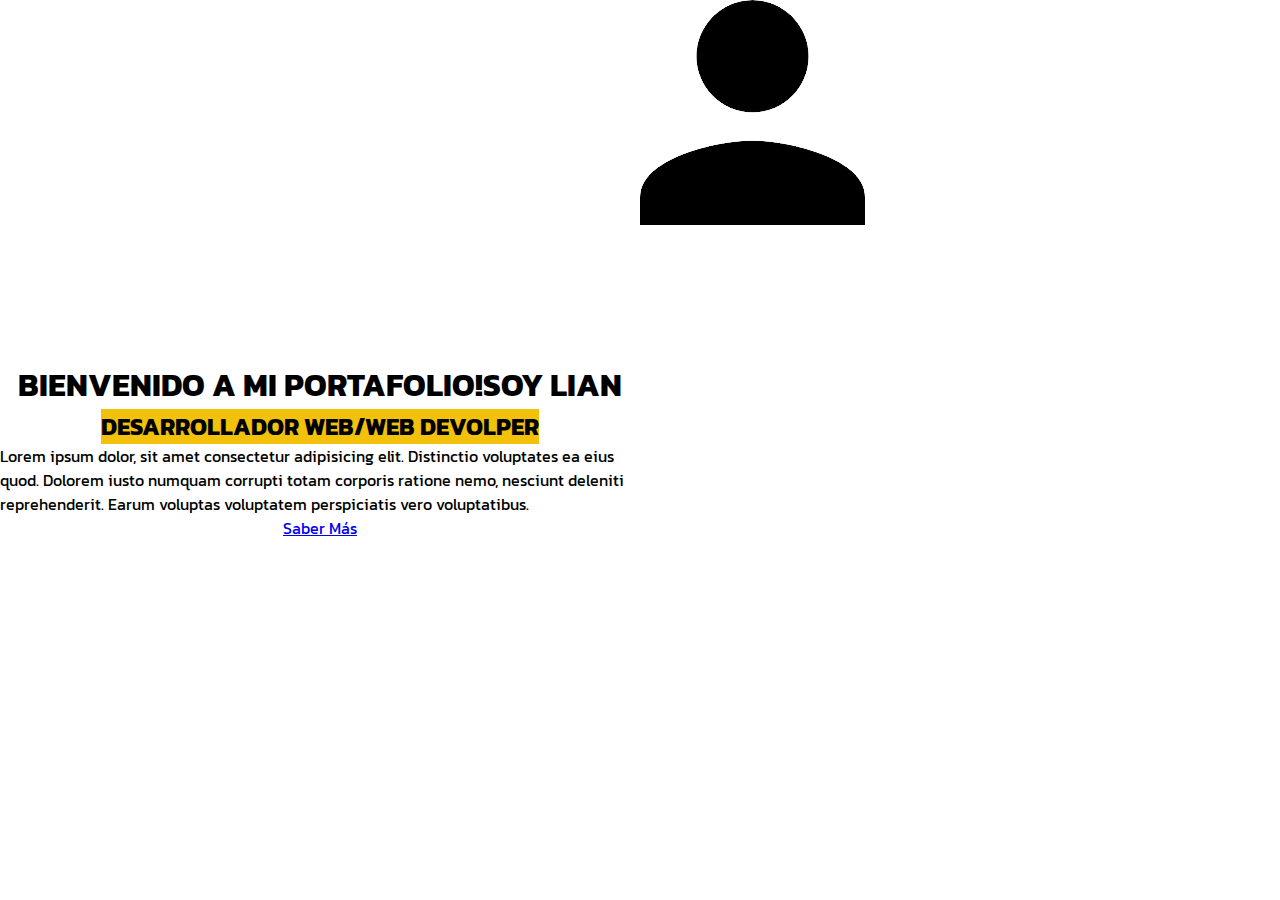
==== index.html @ cce93782 "Paso mi proyecto a sass" ====
<!DOCTYPE html>
<html lang="es">
<head>
    <meta charset="UTF-8">
    <meta http-equiv="X-UA-Compatible" content="IE=edge">
    <meta name="viewport" content="width=device-width, initial-scale=1.0">
    <title>Portafolio Lian Galera</title>
    <!-- CSS -->
    <link rel="stylesheet" href="css/main.css">
</head>
<body>
    <div class="container">
        <main>
            <h1>BIENVENIDO A MI PORTAFOLIO!SOY <span>LIAN</span></h1>
            <div><h2>DESARROLLADOR WEB/WEB DEVOLPER</h2></div>
            <p>Lorem ipsum dolor, sit amet consectetur adipisicing elit. Distinctio voluptates ea eius quod. Dolorem iusto numquam corrupti totam corporis ratione nemo, nesciunt deleniti reprehenderit. Earum voluptas voluptatem perspiciatis vero voluptatibus.</p>
            <div class="button"><a href="pages/aboutMe.html">Saber Más</a></div>
        </main>
        <aside>
            <img src="img/perfil.png" alt="">
        </aside>
    </div>
    
</body>
</html>
---- css/main.css ----
@import url("https://fonts.googleapis.com/css2?family=Kanit:wght@100;200;300;400;600&display=swap");
/* Kenia Font */
@import url("https://cdn.jsdelivr.net/npm/bootstrap-icons@1.9.1/font/bootstrap-icons.css");
/* Bootstrap Icons */
* {
  margin: 0;
  font-family: "Kanit", sans-serif;
}

/*Home*/
.container {
  display: grid;
  grid-template-columns: repeat(auto-fit, minmax(350px, 1fr));
  height: 100vh;
}
.container main {
  display: flex;
  flex-direction: column;
  justify-content: center;
  align-items: center;
}
.container main img {
  width: 100%;
}
.container main h2 {
  background-color: #F1C10C;
}

/*# sourceMappingURL=main.css.map */
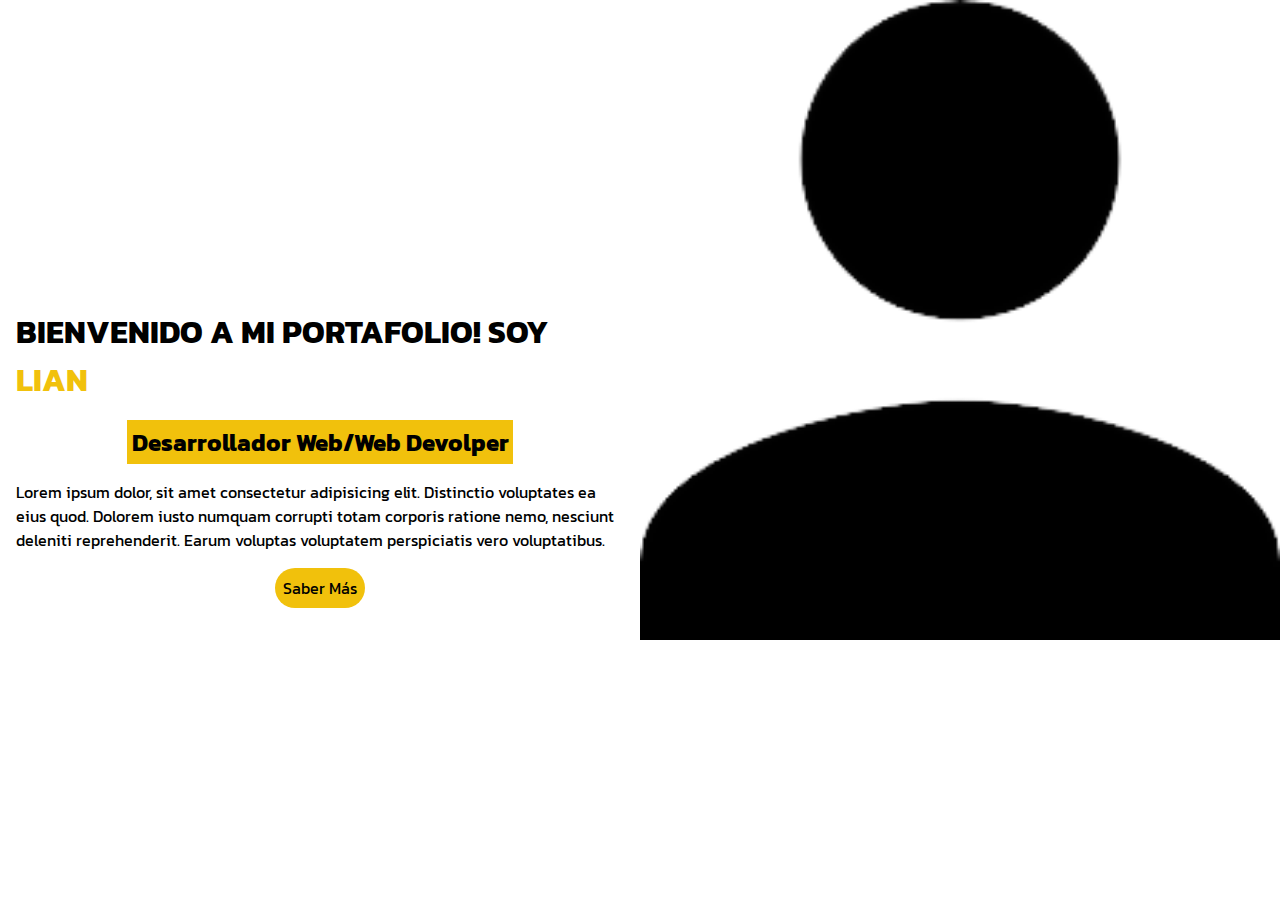
==== commit a6cb8752: "Termine el index y empece el nav de la segunda pagina" ====
--- a/index.html
+++ b/index.html
@@ -11,8 +11,8 @@
 <body>
     <div class="container">
         <main>
-            <h1>BIENVENIDO A MI PORTAFOLIO!SOY <span>LIAN</span></h1>
-            <div><h2>DESARROLLADOR WEB/WEB DEVOLPER</h2></div>
+            <h1>BIENVENIDO A MI PORTAFOLIO! SOY <span>LIAN</span></h1>
+            <div><h2>Desarrollador Web/Web Devolper</h2></div>
             <p>Lorem ipsum dolor, sit amet consectetur adipisicing elit. Distinctio voluptates ea eius quod. Dolorem iusto numquam corrupti totam corporis ratione nemo, nesciunt deleniti reprehenderit. Earum voluptas voluptatem perspiciatis vero voluptatibus.</p>
             <div class="button"><a href="pages/aboutMe.html">Saber Más</a></div>
         </main>
--- a/css/main.css
+++ b/css/main.css
@@ -2,6 +2,32 @@
 /* Kenia Font */
 @import url("https://cdn.jsdelivr.net/npm/bootstrap-icons@1.9.1/font/bootstrap-icons.css");
 /* Bootstrap Icons */
+/*Nav*/
+.containerAM {
+  display: grid;
+  grid-template-columns: repeat(6, 1fr);
+}
+.containerAM nav {
+  height: 100vh;
+  background-color: #F1C10C;
+  grid-column: 1/1;
+}
+.containerAM nav ul {
+  list-style: none;
+}
+.containerAM nav ul li a {
+  text-decoration: none;
+  color: black;
+}
+.containerAM .aboutMe {
+  grid-column: 2/7;
+}
+
+@media screen and (max-width: 900px) {
+  nav {
+    display: none;
+  }
+}
 * {
   margin: 0;
   font-family: "Kanit", sans-serif;
@@ -19,11 +45,35 @@
   justify-content: center;
   align-items: center;
 }
-.container main img {
-  width: 100%;
+.container main h1 {
+  font-size: 2rem;
+  margin: 0.5em;
+}
+.container main h1 span {
+  color: #F1C10C;
 }
 .container main h2 {
+  font-size: 1.5rem;
+  padding: 0.2em;
   background-color: #F1C10C;
+}
+.container main p {
+  margin: 1em;
+}
+.container main .button {
+  padding: 0.5em;
+  border-radius: 30px;
+  background-color: #F1C10C;
+}
+.container main .button:hover {
+  background-color: gray;
+}
+.container main .button a {
+  text-decoration: none;
+  color: black;
+}
+.container aside img {
+  width: 100%;
 }
 
 /*# sourceMappingURL=main.css.map */
